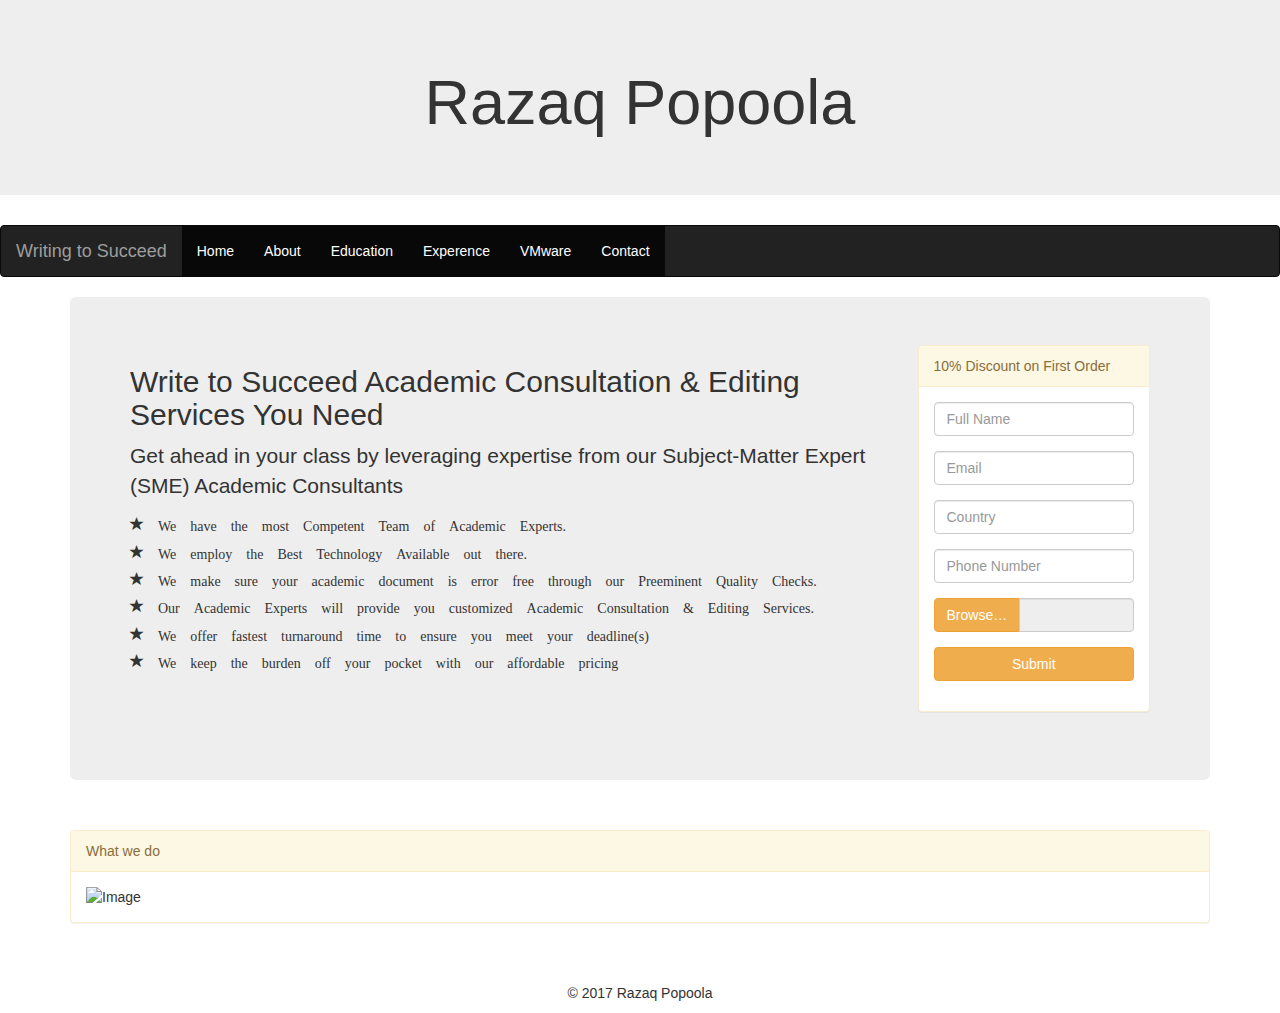
==== index.html @ d156d286 "Developing personal websites" ====
<!DOCTYPE html>
<html lang="en">
<head>
  <title>razaqpopoola.com</title>
  <meta charset="utf-8">
  <meta name="viewport" content="width=device-width, initial-scale=1">
  <link rel="stylesheet" href="http://maxcdn.bootstrapcdn.com/bootstrap/3.3.7/css/bootstrap.min.css">
  <link rel="stylesheet" href="writingToSuccess.css">
  <script src="https://ajax.googleapis.com/ajax/libs/jquery/1.12.4/jquery.min.js"></script>
  <script src="http://maxcdn.bootstrapcdn.com/bootstrap/3.3.7/js/bootstrap.min.js"></script>
  <script src="writingToSuccess.js" type="text/javascript"></script>
</head>
<body>

<div class="jumbotron">
  <div class="container text-center">
    <h1>Razaq Popoola</h1>
  </div>
</div>

<nav class="navbar navbar-inverse">
  <div class="container-fluid">
    <div class="navbar-header">
      <button type="button" class="navbar-toggle" data-toggle="collapse" data-target="#myNavbar">
        <span class="icon-bar"></span>
        <span class="icon-bar"></span>
        <span class="icon-bar"></span>
      </button>
      <a class="navbar-brand" href="#">Writing to Succeed</a>
    </div>
    <div class="collapse navbar-collapse" id="myNavbar">
      <ul class="nav navbar-nav">
        <li class="active"><a href="index.html">Home</a></li>
        <li class="active"><a href="about.html">About</a></li>
        <li class="active"><a href="education.html">Education</a></li>
        <li class="active"><a href="experience.html">Experence</a></li>
        <li class="active"><a href="vmware.html">VMware</a></li>
        <li class="active"><a href="contact.html">Contact</a></li>
      </ul>
    </div>
  </div>
</nav>

<div class="container"><!-- container start-->
	<div class="jumbotron"><!-- jumbotron start-->
		<div class="row"><!-- row start-->
			<div class="col-sm-9"><!-- col start-->
				<h2>Write to Succeed Academic Consultation & Editing Services You Need</h2>
				<p>Get ahead in your class by leveraging expertise from our Subject-Matter Expert (SME) Academic Consultants</p>
				<h5><span class="glyphicon glyphicon-star" aria-hidden="true"> We have the most Competent Team of Academic Experts.</h5>
				<h5><span class="glyphicon glyphicon-star" aria-hidden="true"> We employ the Best Technology Available out there.</h5>
				<h5><span class="glyphicon glyphicon-star" aria-hidden="true"> We make sure your academic document is error free through our Preeminent Quality Checks.</h5>
				<h5><span class="glyphicon glyphicon-star" aria-hidden="true"> Our Academic Experts will provide you customized Academic Consultation & Editing Services.</h5>
				<h5><span class="glyphicon glyphicon-star" aria-hidden="true"> We offer fastest turnaround time to ensure you meet your deadline(s)</h5>
				<h5><span class="glyphicon glyphicon-star" aria-hidden="true"> We keep the burden off your pocket with our affordable pricing</h5>
			</div><!-- col end-->
			<div class="col-sm-3"><!-- col start-->
				<div class="panel panel-warning">
					<div class="panel-heading">10% Discount on First Order</div>
					<div class="panel-body">
						<form>
						  <div class="form-group">
							<input type="name" class="form-control" id="name" placeholder="Full Name">
						  </div>
						  <div class="form-group">
							<input type="email" class="form-control" id="email" placeholder="Email">
						  </div>
						  <div class="form-group">
							<input type="country" class="form-control" id="country" placeholder="Country">
						  </div>
						  <div class="form-group">
							<input type="phone" class="form-control" id="phone" placeholder="Phone Number">
						  </div>
						  	 <div class="form-group">
						 <div class="input-group">
							<label class="input-group-btn">
								<span class="btn btn-warning">
									Browse&hellip; <input type="file" style="display: none;" multiple>
							</span>
						</label>
						<input type="text" class="form-control" readonly>
						</div>
						</div>
						 <div class="form-group">
							<button type="submit" class="btn btn-warning btn-block">Submit</button>
						  </div>
						</form>
					</div>
			</div>
		</div><!-- col end-->
	</div><!-- row end-->
  </div><!-- jumbotron end-->
</div><br><!-- container end-->

<div class="container">
  <div class="row">
    <div class="col-sm-12">
      <div class="panel panel-warning">
        <div class="panel-heading">What we do</div>
        <div class="panel-body"><img src="whatwedo1.jpg" class="img-responsive" style="width:100%" alt="Image"></div>
      </div>
    </div>
   
  </div>
</div><br><br>

<footer class="container-fluid text-center">
  <p>&copy; 2017 Razaq Popoola </p>
</footer>

</body>
</html>
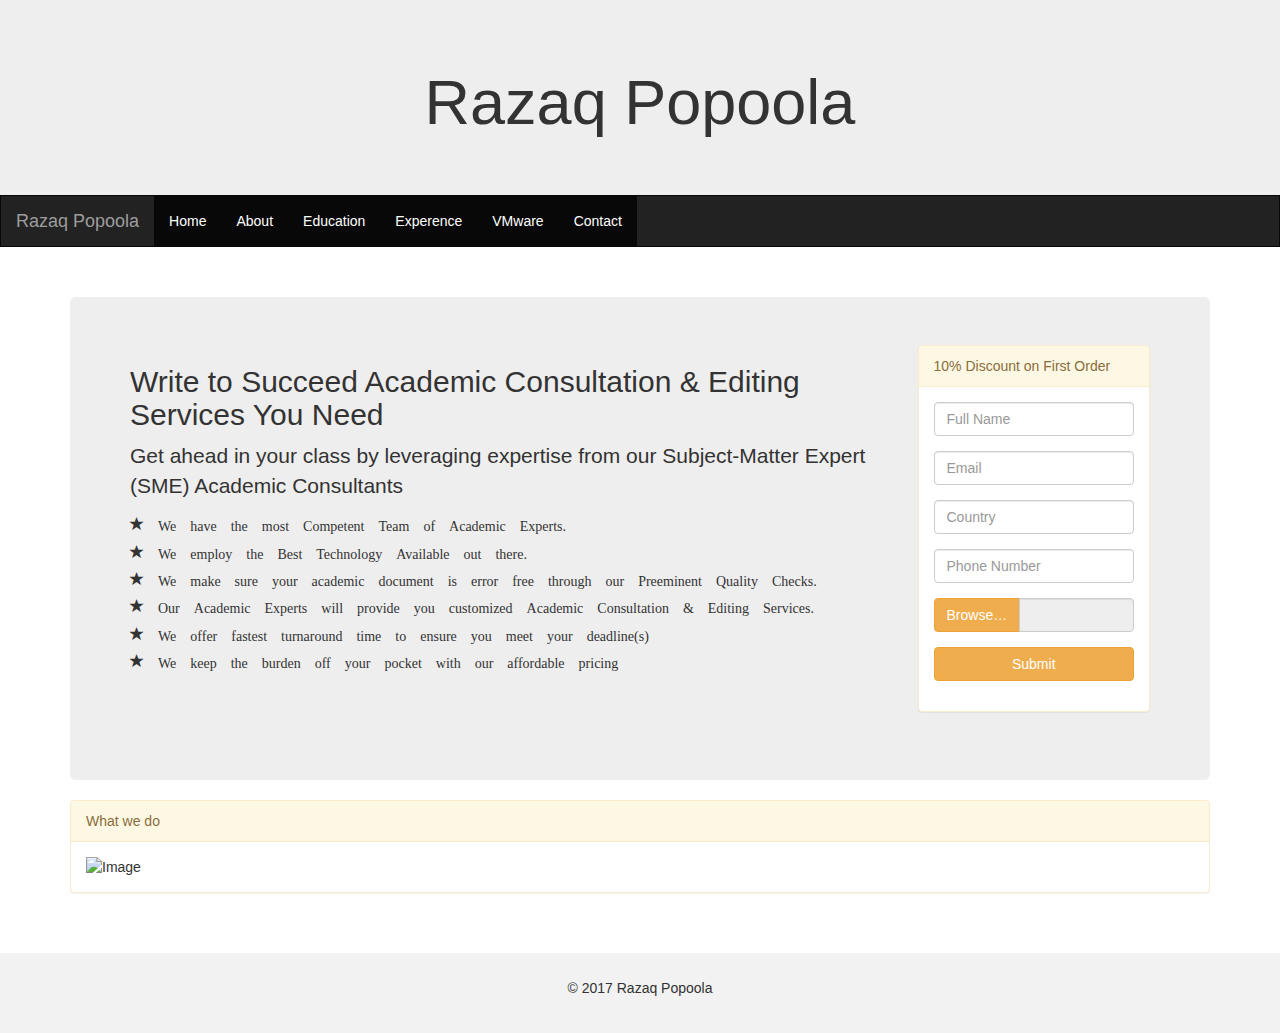
==== commit d4580fc1: "linking all the pages" ====
--- a/index.html
+++ b/index.html
@@ -5,10 +5,10 @@
   <meta charset="utf-8">
   <meta name="viewport" content="width=device-width, initial-scale=1">
   <link rel="stylesheet" href="http://maxcdn.bootstrapcdn.com/bootstrap/3.3.7/css/bootstrap.min.css">
-  <link rel="stylesheet" href="writingToSuccess.css">
+  <link rel="stylesheet" href="style.css">
   <script src="https://ajax.googleapis.com/ajax/libs/jquery/1.12.4/jquery.min.js"></script>
   <script src="http://maxcdn.bootstrapcdn.com/bootstrap/3.3.7/js/bootstrap.min.js"></script>
-  <script src="writingToSuccess.js" type="text/javascript"></script>
+  <script src="style.js" type="text/javascript"></script>
 </head>
 <body>
 
@@ -26,7 +26,7 @@
         <span class="icon-bar"></span>
         <span class="icon-bar"></span>
       </button>
-      <a class="navbar-brand" href="#">Writing to Succeed</a>
+      <a class="navbar-brand" href="#">Razaq Popoola</a>
     </div>
     <div class="collapse navbar-collapse" id="myNavbar">
       <ul class="nav navbar-nav">
--- a/style.css
+++ b/style.css
@@ -0,0 +1,17 @@
+
+ /* Remove the navbar's default rounded borders and increase the bottom margin */
+    .navbar {
+      margin-bottom: 50px;
+      border-radius: 0;
+    }
+    
+    /* Remove the jumbotron's default bottom margin */
+     .jumbotron {
+      margin-bottom: 0;
+    }
+   
+    /* Add a gray background color and some padding to the footer */
+    footer {
+      background-color: #f2f2f2;
+      padding: 25px;
+    }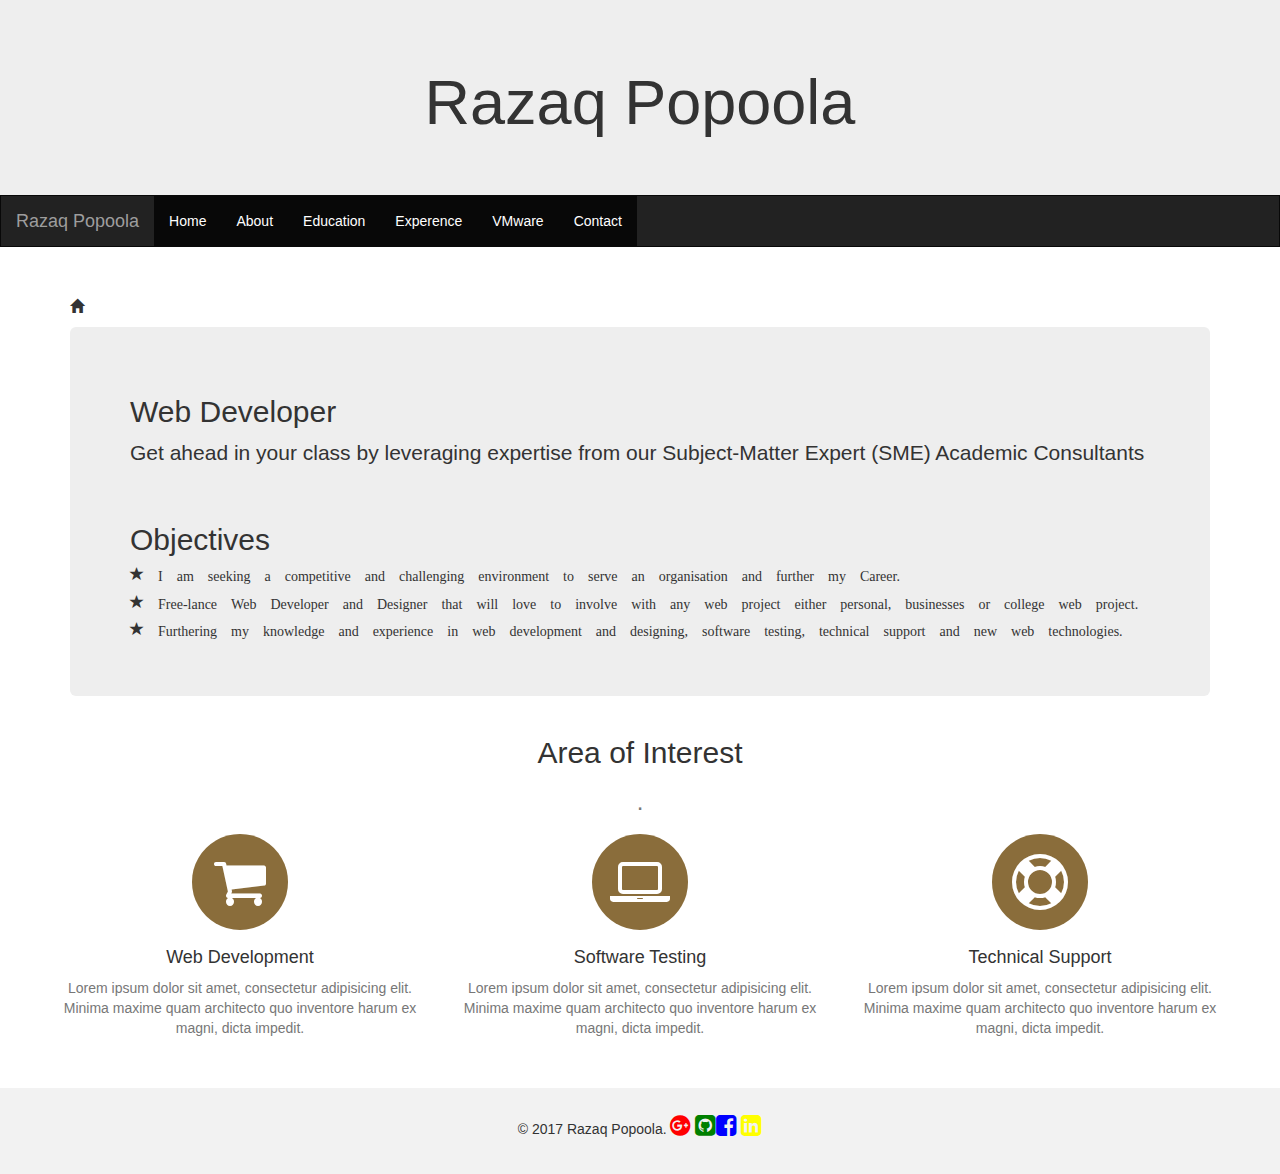
==== commit 800feeec: "Filling-up more details unto the website pages" ====
--- a/index.html
+++ b/index.html
@@ -6,6 +6,7 @@
   <meta name="viewport" content="width=device-width, initial-scale=1">
   <link rel="stylesheet" href="http://maxcdn.bootstrapcdn.com/bootstrap/3.3.7/css/bootstrap.min.css">
   <link rel="stylesheet" href="style.css">
+  <link rel="stylesheet" href="https://cdnjs.cloudflare.com/ajax/libs/font-awesome/4.7.0/css/font-awesome.min.css">
   <script src="https://ajax.googleapis.com/ajax/libs/jquery/1.12.4/jquery.min.js"></script>
   <script src="http://maxcdn.bootstrapcdn.com/bootstrap/3.3.7/js/bootstrap.min.js"></script>
   <script src="style.js" type="text/javascript"></script>
@@ -22,9 +23,12 @@
   <div class="container-fluid">
     <div class="navbar-header">
       <button type="button" class="navbar-toggle" data-toggle="collapse" data-target="#myNavbar">
-        <span class="icon-bar"></span>
-        <span class="icon-bar"></span>
-        <span class="icon-bar"></span>
+        <span class="icon-bar">
+        </span>
+        <span class="icon-bar">
+        </span>
+        <span class="icon-bar">
+        </span>
       </button>
       <a class="navbar-brand" href="#">Razaq Popoola</a>
     </div>
@@ -42,70 +46,71 @@
 </nav>
 
 <div class="container"><!-- container start-->
+	<p>
+  		<span class="glyphicon glyphicon-home">
+  		</span>
+  
+  	</p>
 	<div class="jumbotron"><!-- jumbotron start-->
 		<div class="row"><!-- row start-->
-			<div class="col-sm-9"><!-- col start-->
-				<h2>Write to Succeed Academic Consultation & Editing Services You Need</h2>
+			<div class="col-sm-12"><!-- col start-->
+				<h2>Web Developer </h2>
 				<p>Get ahead in your class by leveraging expertise from our Subject-Matter Expert (SME) Academic Consultants</p>
-				<h5><span class="glyphicon glyphicon-star" aria-hidden="true"> We have the most Competent Team of Academic Experts.</h5>
-				<h5><span class="glyphicon glyphicon-star" aria-hidden="true"> We employ the Best Technology Available out there.</h5>
-				<h5><span class="glyphicon glyphicon-star" aria-hidden="true"> We make sure your academic document is error free through our Preeminent Quality Checks.</h5>
-				<h5><span class="glyphicon glyphicon-star" aria-hidden="true"> Our Academic Experts will provide you customized Academic Consultation & Editing Services.</h5>
-				<h5><span class="glyphicon glyphicon-star" aria-hidden="true"> We offer fastest turnaround time to ensure you meet your deadline(s)</h5>
-				<h5><span class="glyphicon glyphicon-star" aria-hidden="true"> We keep the burden off your pocket with our affordable pricing</h5>
+				<br>
+				<h2>Objectives</h2>
+				<h5><span class="glyphicon glyphicon-star"> I am seeking a competitive and challenging environment to serve an organisation and further my Career.</span></h5>
+				<h5><span class="glyphicon glyphicon-star"> Free-lance Web Developer and Designer that will love to involve with any web project either personal, businesses or college web project.</span></h5>
+				<h5><span class="glyphicon glyphicon-star"> Furthering my knowledge and experience in web development and designing, software testing, technical support and new web technologies.</span></h5>
 			</div><!-- col end-->
-			<div class="col-sm-3"><!-- col start-->
-				<div class="panel panel-warning">
-					<div class="panel-heading">10% Discount on First Order</div>
-					<div class="panel-body">
-						<form>
-						  <div class="form-group">
-							<input type="name" class="form-control" id="name" placeholder="Full Name">
-						  </div>
-						  <div class="form-group">
-							<input type="email" class="form-control" id="email" placeholder="Email">
-						  </div>
-						  <div class="form-group">
-							<input type="country" class="form-control" id="country" placeholder="Country">
-						  </div>
-						  <div class="form-group">
-							<input type="phone" class="form-control" id="phone" placeholder="Phone Number">
-						  </div>
-						  	 <div class="form-group">
-						 <div class="input-group">
-							<label class="input-group-btn">
-								<span class="btn btn-warning">
-									Browse&hellip; <input type="file" style="display: none;" multiple>
-							</span>
-						</label>
-						<input type="text" class="form-control" readonly>
-						</div>
-						</div>
-						 <div class="form-group">
-							<button type="submit" class="btn btn-warning btn-block">Submit</button>
-						  </div>
-						</form>
-					</div>
-			</div>
-		</div><!-- col end-->
 	</div><!-- row end-->
   </div><!-- jumbotron end-->
 </div><br><!-- container end-->
 
 <div class="container">
   <div class="row">
-    <div class="col-sm-12">
-      <div class="panel panel-warning">
-        <div class="panel-heading">What we do</div>
-        <div class="panel-body"><img src="whatwedo1.jpg" class="img-responsive" style="width:100%" alt="Image"></div>
-      </div>
+  	<div class="col-lg-12 text-center">
+       <h2 class="section-heading">Area of Interest</h2>
+       <h3 class="section-subheading text-muted">.</h3>
+    </div>
+    <div class="row text-center">
+       <div class="col-md-4">
+         <span class="fa-stack fa-4x">
+         	<i class="fa fa-circle fa-stack-2x text-warning"></i>
+         	<i class="fa fa-shopping-cart fa-stack-1x fa-inverse"></i>
+         </span>
+         <h4 class="service-heading">Web Development</h4>
+         <p class="text-muted">Lorem ipsum dolor sit amet, consectetur adipisicing elit. Minima maxime quam architecto quo inventore harum ex magni, dicta impedit.</p>
+       </div>
+       <div class="col-md-4">
+         <span class="fa-stack fa-4x">
+            <i class="fa fa-circle fa-stack-2x text-warning"></i>
+            <i class="fa fa-laptop fa-stack-1x fa-inverse"></i>
+          </span>
+          <h4 class="service-heading">Software Testing</h4>
+          <p class="text-muted">Lorem ipsum dolor sit amet, consectetur adipisicing elit. Minima maxime quam architecto quo inventore harum ex magni, dicta impedit.</p>
+        </div>
+        <div class="col-md-4">
+           <span class="fa-stack fa-4x">
+              <i class="fa fa-circle fa-stack-2x text-warning"></i>
+              <i class="fa fa-support fa-stack-1x fa-inverse"></i>
+           </span>
+           <h4 class="service-heading">Technical Support</h4>
+           <p class="text-muted">Lorem ipsum dolor sit amet, consectetur adipisicing elit. Minima maxime quam architecto quo inventore harum ex magni, dicta impedit.</p>
+        </div>
     </div>
    
   </div>
 </div><br><br>
 
 <footer class="container-fluid text-center">
-  <p>&copy; 2017 Razaq Popoola </p>
+  <p>
+  	&copy; 2017 Razaq Popoola.
+  	<i class="fa fa-google-plus-official" style="font-size:24px;color:red"></i>
+  	<i class="fa fa-github-square" style="font-size:24px;color:green"></i>
+  	​<i class="fa fa-facebook-square" style="font-size:24px;color:blue"></i>
+  	<i class="fa fa-linkedin-square" style="font-size:24px;color:yellow"></i>
+  </p>
+ 
 </footer>
 
 </body>
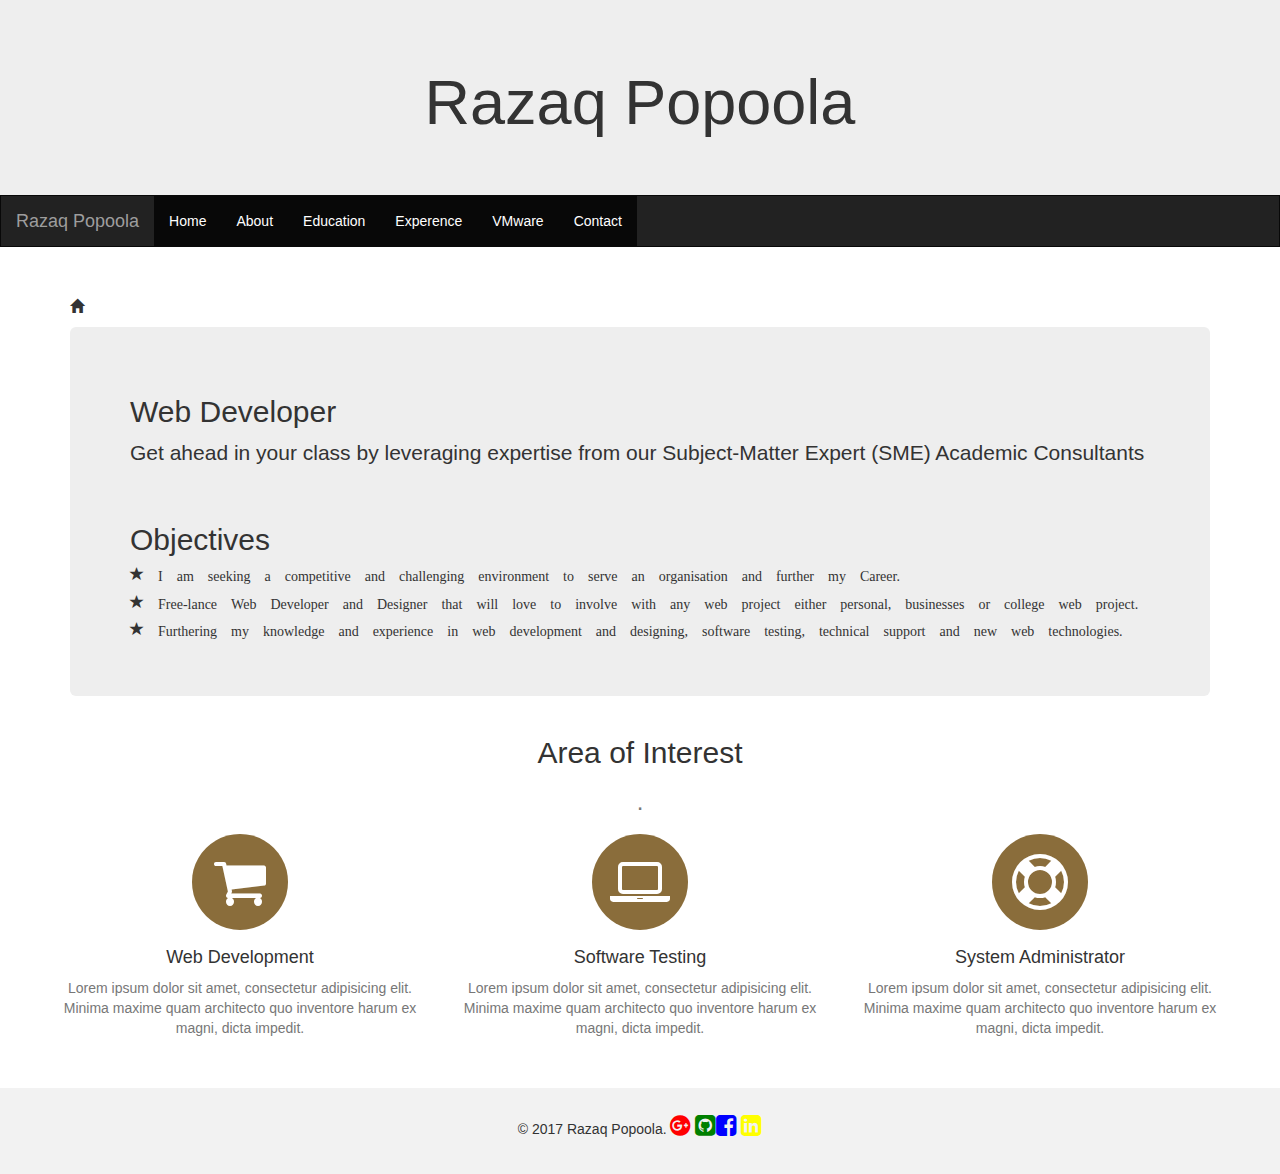
==== commit 7142e240: "A bit more done" ====
--- a/index.html
+++ b/index.html
@@ -94,7 +94,7 @@
               <i class="fa fa-circle fa-stack-2x text-warning"></i>
               <i class="fa fa-support fa-stack-1x fa-inverse"></i>
            </span>
-           <h4 class="service-heading">Technical Support</h4>
+           <h4 class="service-heading">System Administrator</h4>
            <p class="text-muted">Lorem ipsum dolor sit amet, consectetur adipisicing elit. Minima maxime quam architecto quo inventore harum ex magni, dicta impedit.</p>
         </div>
     </div>
